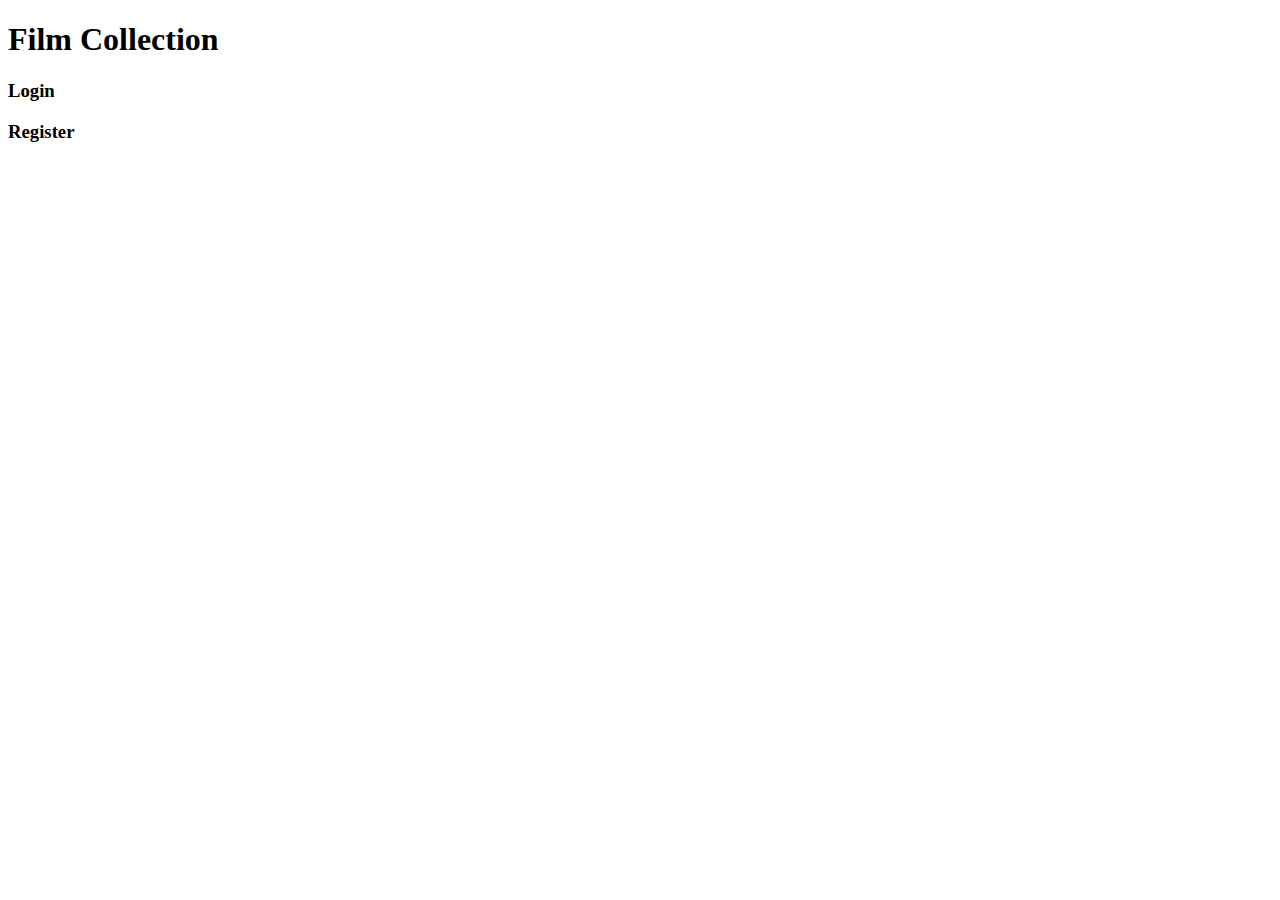
==== src/main/resources/templates/index.html @ 1f46a4b6 "User registration and authentication" ====
<!DOCTYPE html>
<html xmlns:th="http://www.thymeleaf.org">
<head>
    <meta charset="ISO-8859-1">
    <title>Welcome to CodeJava Home</title>
    <link rel="stylesheet" type="text/css" href="/webjars/bootstrap/css/bootstrap.min.css" />
</head>
<body>
    <div class="container text-center">
        <h1>Film Collection</h1>
        <h3><a th:href="@{/login}">Login</a></h3>
        <h3><a th:href="@{/register}">Register</a></h3>
    </div>
     
</body>
</html>
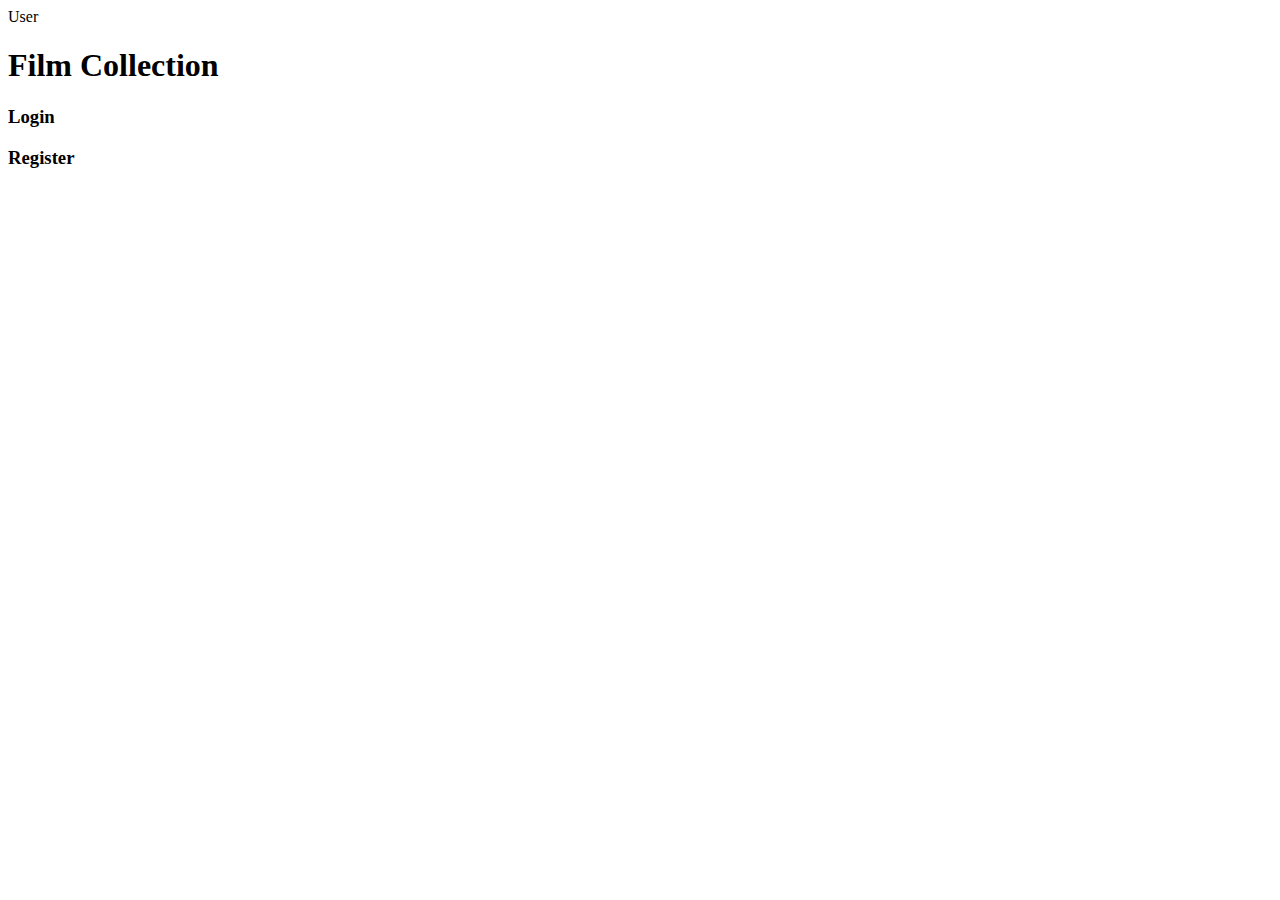
==== commit a1a2e551: "Table to display films" ====
--- a/src/main/resources/templates/index.html
+++ b/src/main/resources/templates/index.html
@@ -1,11 +1,14 @@
 <!DOCTYPE html>
-<html xmlns:th="http://www.thymeleaf.org">
+<html 	xmlns:th="http://www.thymeleaf.org"
+		xmlns:sec="https://www.thymeleaf.org/thymeleaf-extras-springsecurity5">
 <head>
     <meta charset="ISO-8859-1">
     <title>Welcome to CodeJava Home</title>
     <link rel="stylesheet" type="text/css" href="/webjars/bootstrap/css/bootstrap.min.css" />
 </head>
 <body>
+	<div sec:authorize="isAuthenticated()">
+      User <span sec:authentication="name"></span></div>
     <div class="container text-center">
         <h1>Film Collection</h1>
         <h3><a th:href="@{/login}">Login</a></h3>
